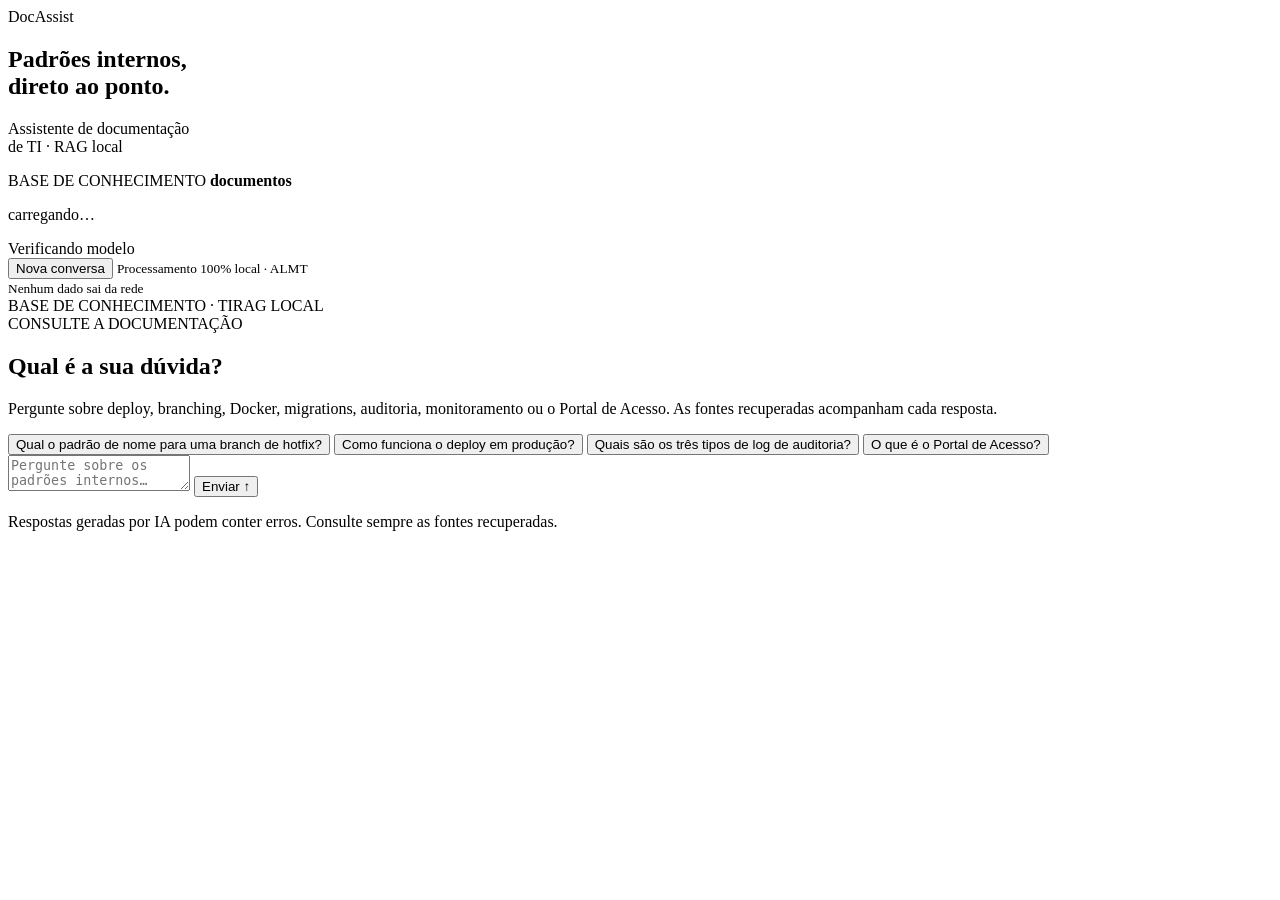
==== src/static/index.html @ c7034939 "Add core functionality for DocAssist with CLI, web server, and evaluation scripts - Introduced app.p" ====
<!doctype html>
<html lang="pt-BR">
<head>
<meta charset="utf-8">
<meta name="viewport" content="width=device-width,initial-scale=1">
<title>DocAssist · Documentação de TI</title>
<link rel="icon" href="data:image/svg+xml,%3Csvg xmlns='http://www.w3.org/2000/svg' viewBox='0 0 100 100'%3E%3Crect width='100' height='100' rx='22' fill='%23112e37'/%3E%3Cpath d='M28 34h44a6 6 0 0 1 6 6v20a6 6 0 0 1-6 6H46l-14 12V66h-4a6 6 0 0 1-6-6V40a6 6 0 0 1 6-6Z' fill='%2350c6b0'/%3E%3C/svg%3E">
<link rel="stylesheet" href="/style.css">
<script src="/app.js" defer></script>
</head>
<body>
<aside>
  <div class="brand">Doc<span>Assist</span></div>
  <h2>Padrões internos,<br>direto ao ponto.</h2>
  <p>Assistente de documentação<br>de TI · RAG local</p>
  <div class="doc">
    <span>BASE DE CONHECIMENTO</span>
    <strong id="doc-count">documentos</strong>
    <p id="doc-names">carregando…</p>
  </div>
  <div id="status" role="status">Verificando modelo</div>
  <button id="clear" class="secondary">Nova conversa</button>
  <small>Processamento 100% local · ALMT<br>Nenhum dado sai da rede</small>
</aside>
<main>
  <header><span>BASE DE CONHECIMENTO · TI</span><span class="tag">RAG LOCAL</span></header>
  <section id="intro">
    <div class="eyebrow">CONSULTE A DOCUMENTAÇÃO</div>
    <h1>Qual é a sua dúvida?</h1>
    <p>Pergunte sobre deploy, branching, Docker, migrations, auditoria, monitoramento ou o Portal de Acesso. As fontes recuperadas acompanham cada resposta.</p>
    <div class="suggestions">
      <button>Qual o padrão de nome para uma branch de hotfix?</button>
      <button>Como funciona o deploy em produção?</button>
      <button>Quais são os três tipos de log de auditoria?</button>
      <button>O que é o Portal de Acesso?</button>
    </div>
  </section>
  <section id="chat" aria-live="polite" aria-label="Conversa"></section>
  <footer>
    <form id="form">
      <textarea id="question" rows="2" maxlength="1200" placeholder="Pergunte sobre os padrões internos…" aria-label="Sua pergunta" required></textarea>
      <button id="send" type="submit">Enviar ↑</button>
    </form>
    <p>Respostas geradas por IA podem conter erros. Consulte sempre as fontes recuperadas.</p>
  </footer>
</main>
</body>
</html>
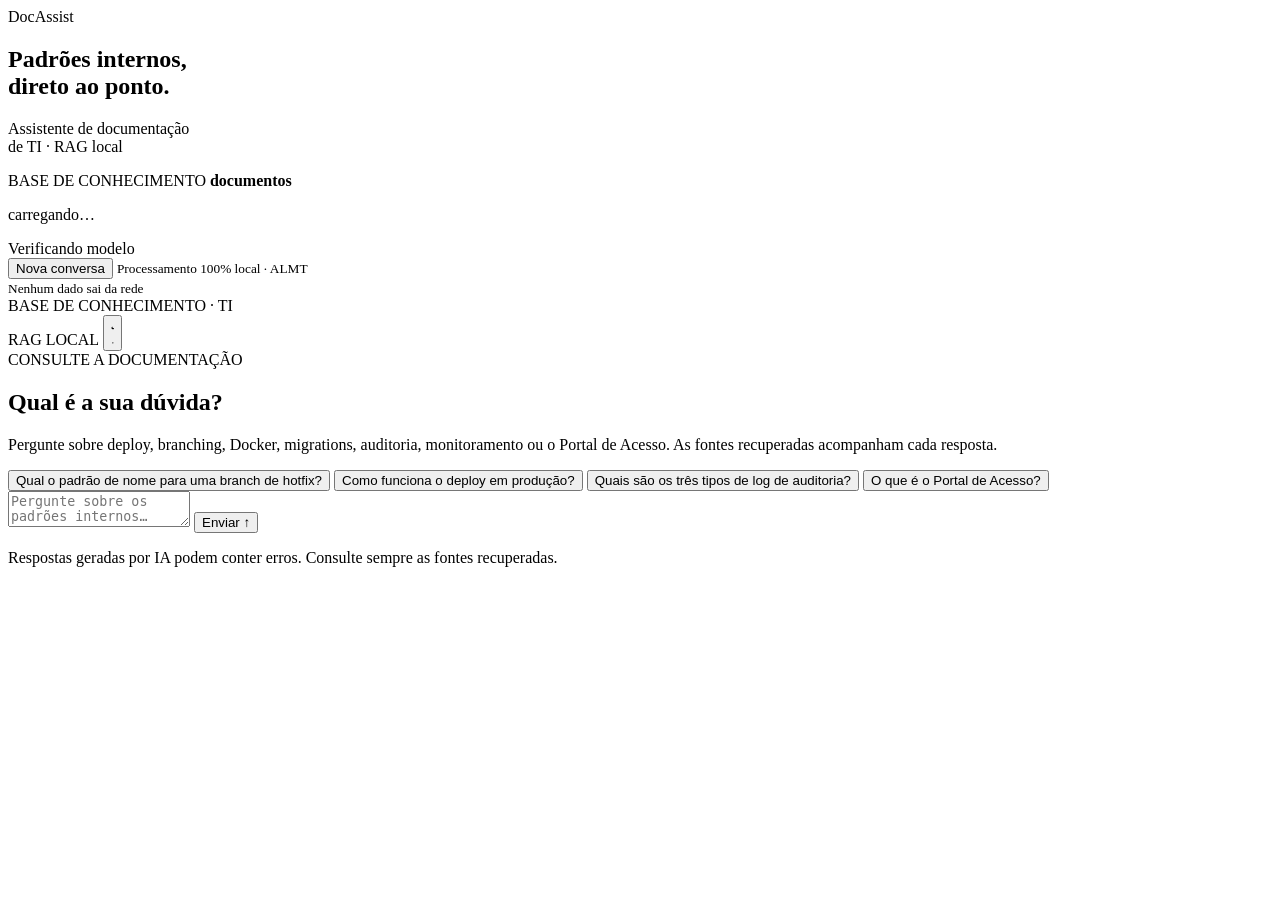
==== commit 1c2da7b1: "Add theme toggle functionality and improve styling - Implemented a theme toggle button to switch bet" ====
--- a/src/static/index.html
+++ b/src/static/index.html
@@ -5,6 +5,17 @@
 <meta name="viewport" content="width=device-width,initial-scale=1">
 <title>DocAssist · Documentação de TI</title>
 <link rel="icon" href="data:image/svg+xml,%3Csvg xmlns='http://www.w3.org/2000/svg' viewBox='0 0 100 100'%3E%3Crect width='100' height='100' rx='22' fill='%23112e37'/%3E%3Cpath d='M28 34h44a6 6 0 0 1 6 6v20a6 6 0 0 1-6 6H46l-14 12V66h-4a6 6 0 0 1-6-6V40a6 6 0 0 1 6-6Z' fill='%2350c6b0'/%3E%3C/svg%3E">
+<script>
+  // aplica o tema antes de pintar a página, evitando o "flash" claro
+  (function () {
+    var theme;
+    try { theme = localStorage.getItem("docassist_theme"); } catch (e) {}
+    if (theme !== "dark" && theme !== "light") {
+      theme = window.matchMedia && matchMedia("(prefers-color-scheme: dark)").matches ? "dark" : "light";
+    }
+    document.documentElement.dataset.theme = theme;
+  })();
+</script>
 <link rel="stylesheet" href="/style.css">
 <script src="/app.js" defer></script>
 </head>
@@ -23,7 +34,16 @@
   <small>Processamento 100% local · ALMT<br>Nenhum dado sai da rede</small>
 </aside>
 <main>
-  <header><span>BASE DE CONHECIMENTO · TI</span><span class="tag">RAG LOCAL</span></header>
+  <header>
+    <span>BASE DE CONHECIMENTO · TI</span>
+    <div class="header-actions">
+      <span class="tag">RAG LOCAL</span>
+      <button id="theme-toggle" class="icon-btn" type="button" aria-pressed="false" aria-label="Ativar modo escuro" title="Ativar modo escuro">
+        <svg class="icon icon-moon" viewBox="0 0 24 24" aria-hidden="true"><path d="M21 12.8A9 9 0 1 1 11.2 3a7 7 0 0 0 9.8 9.8Z"/></svg>
+        <svg class="icon icon-sun" viewBox="0 0 24 24" aria-hidden="true"><circle cx="12" cy="12" r="4"/><path d="M12 2v2M12 20v2M4.93 4.93l1.41 1.41M17.66 17.66l1.41 1.41M2 12h2M20 12h2M4.93 19.07l1.41-1.41M17.66 6.34l1.41-1.41"/></svg>
+      </button>
+    </div>
+  </header>
   <section id="intro">
     <div class="eyebrow">CONSULTE A DOCUMENTAÇÃO</div>
     <h1>Qual é a sua dúvida?</h1>
@@ -44,5 +64,16 @@
     <p>Respostas geradas por IA podem conter erros. Consulte sempre as fontes recuperadas.</p>
   </footer>
 </main>
+<dialog id="confirm-dialog" aria-labelledby="confirm-title" aria-describedby="confirm-message">
+  <form method="dialog">
+    <h3 id="confirm-title">Confirmar</h3>
+    <p id="confirm-message"></p>
+    <div class="dialog-actions">
+      <button value="cancel" class="ghost">Cancelar</button>
+      <button value="ok" id="confirm-ok" class="danger">Confirmar</button>
+    </div>
+  </form>
+</dialog>
+<div id="toasts"></div>
 </body>
 </html>
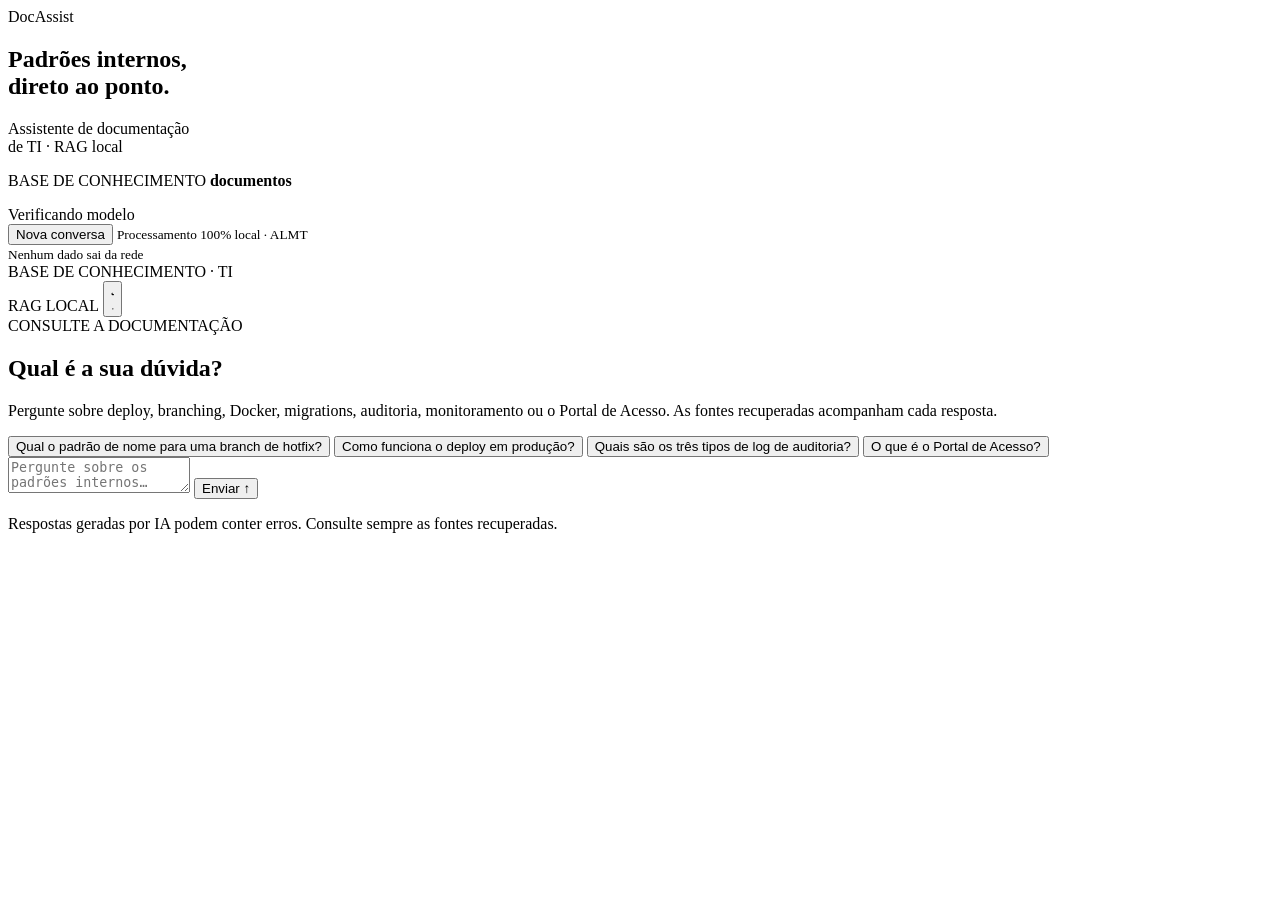
==== commit 228fb7cb: "Clear loading message in knowledge base section of index.html" ====
--- a/src/static/index.html
+++ b/src/static/index.html
@@ -1,79 +1,79 @@
-<!doctype html>
-<html lang="pt-BR">
-<head>
-<meta charset="utf-8">
-<meta name="viewport" content="width=device-width,initial-scale=1">
-<title>DocAssist · Documentação de TI</title>
-<link rel="icon" href="data:image/svg+xml,%3Csvg xmlns='http://www.w3.org/2000/svg' viewBox='0 0 100 100'%3E%3Crect width='100' height='100' rx='22' fill='%23112e37'/%3E%3Cpath d='M28 34h44a6 6 0 0 1 6 6v20a6 6 0 0 1-6 6H46l-14 12V66h-4a6 6 0 0 1-6-6V40a6 6 0 0 1 6-6Z' fill='%2350c6b0'/%3E%3C/svg%3E">
-<script>
-  // aplica o tema antes de pintar a página, evitando o "flash" claro
-  (function () {
-    var theme;
-    try { theme = localStorage.getItem("docassist_theme"); } catch (e) {}
-    if (theme !== "dark" && theme !== "light") {
-      theme = window.matchMedia && matchMedia("(prefers-color-scheme: dark)").matches ? "dark" : "light";
-    }
-    document.documentElement.dataset.theme = theme;
-  })();
-</script>
-<link rel="stylesheet" href="/style.css">
-<script src="/app.js" defer></script>
-</head>
-<body>
-<aside>
-  <div class="brand">Doc<span>Assist</span></div>
-  <h2>Padrões internos,<br>direto ao ponto.</h2>
-  <p>Assistente de documentação<br>de TI · RAG local</p>
-  <div class="doc">
-    <span>BASE DE CONHECIMENTO</span>
-    <strong id="doc-count">documentos</strong>
-    <p id="doc-names">carregando…</p>
-  </div>
-  <div id="status" role="status">Verificando modelo</div>
-  <button id="clear" class="secondary">Nova conversa</button>
-  <small>Processamento 100% local · ALMT<br>Nenhum dado sai da rede</small>
-</aside>
-<main>
-  <header>
-    <span>BASE DE CONHECIMENTO · TI</span>
-    <div class="header-actions">
-      <span class="tag">RAG LOCAL</span>
-      <button id="theme-toggle" class="icon-btn" type="button" aria-pressed="false" aria-label="Ativar modo escuro" title="Ativar modo escuro">
-        <svg class="icon icon-moon" viewBox="0 0 24 24" aria-hidden="true"><path d="M21 12.8A9 9 0 1 1 11.2 3a7 7 0 0 0 9.8 9.8Z"/></svg>
-        <svg class="icon icon-sun" viewBox="0 0 24 24" aria-hidden="true"><circle cx="12" cy="12" r="4"/><path d="M12 2v2M12 20v2M4.93 4.93l1.41 1.41M17.66 17.66l1.41 1.41M2 12h2M20 12h2M4.93 19.07l1.41-1.41M17.66 6.34l1.41-1.41"/></svg>
-      </button>
-    </div>
-  </header>
-  <section id="intro">
-    <div class="eyebrow">CONSULTE A DOCUMENTAÇÃO</div>
-    <h1>Qual é a sua dúvida?</h1>
-    <p>Pergunte sobre deploy, branching, Docker, migrations, auditoria, monitoramento ou o Portal de Acesso. As fontes recuperadas acompanham cada resposta.</p>
-    <div class="suggestions">
-      <button>Qual o padrão de nome para uma branch de hotfix?</button>
-      <button>Como funciona o deploy em produção?</button>
-      <button>Quais são os três tipos de log de auditoria?</button>
-      <button>O que é o Portal de Acesso?</button>
-    </div>
-  </section>
-  <section id="chat" aria-live="polite" aria-label="Conversa"></section>
-  <footer>
-    <form id="form">
-      <textarea id="question" rows="2" maxlength="1200" placeholder="Pergunte sobre os padrões internos…" aria-label="Sua pergunta" required></textarea>
-      <button id="send" type="submit">Enviar ↑</button>
-    </form>
-    <p>Respostas geradas por IA podem conter erros. Consulte sempre as fontes recuperadas.</p>
-  </footer>
-</main>
-<dialog id="confirm-dialog" aria-labelledby="confirm-title" aria-describedby="confirm-message">
-  <form method="dialog">
-    <h3 id="confirm-title">Confirmar</h3>
-    <p id="confirm-message"></p>
-    <div class="dialog-actions">
-      <button value="cancel" class="ghost">Cancelar</button>
-      <button value="ok" id="confirm-ok" class="danger">Confirmar</button>
-    </div>
-  </form>
-</dialog>
-<div id="toasts"></div>
-</body>
-</html>
+<!doctype html>
+<html lang="pt-BR">
+<head>
+<meta charset="utf-8">
+<meta name="viewport" content="width=device-width,initial-scale=1">
+<title>DocAssist · Documentação de TI</title>
+<link rel="icon" href="data:image/svg+xml,%3Csvg xmlns='http://www.w3.org/2000/svg' viewBox='0 0 100 100'%3E%3Crect width='100' height='100' rx='22' fill='%23112e37'/%3E%3Cpath d='M28 34h44a6 6 0 0 1 6 6v20a6 6 0 0 1-6 6H46l-14 12V66h-4a6 6 0 0 1-6-6V40a6 6 0 0 1 6-6Z' fill='%2350c6b0'/%3E%3C/svg%3E">
+<script>
+  // aplica o tema antes de pintar a página, evitando o "flash" claro
+  (function () {
+    var theme;
+    try { theme = localStorage.getItem("docassist_theme"); } catch (e) {}
+    if (theme !== "dark" && theme !== "light") {
+      theme = window.matchMedia && matchMedia("(prefers-color-scheme: dark)").matches ? "dark" : "light";
+    }
+    document.documentElement.dataset.theme = theme;
+  })();
+</script>
+<link rel="stylesheet" href="/style.css">
+<script src="/app.js" defer></script>
+</head>
+<body>
+<aside>
+  <div class="brand">Doc<span>Assist</span></div>
+  <h2>Padrões internos,<br>direto ao ponto.</h2>
+  <p>Assistente de documentação<br>de TI · RAG local</p>
+  <div class="doc">
+    <span>BASE DE CONHECIMENTO</span>
+    <strong id="doc-count">documentos</strong>
+    <p id="doc-names"></p>
+  </div>
+  <div id="status" role="status">Verificando modelo</div>
+  <button id="clear" class="secondary">Nova conversa</button>
+  <small>Processamento 100% local · ALMT<br>Nenhum dado sai da rede</small>
+</aside>
+<main>
+  <header>
+    <span>BASE DE CONHECIMENTO · TI</span>
+    <div class="header-actions">
+      <span class="tag">RAG LOCAL</span>
+      <button id="theme-toggle" class="icon-btn" type="button" aria-pressed="false" aria-label="Ativar modo escuro" title="Ativar modo escuro">
+        <svg class="icon icon-moon" viewBox="0 0 24 24" aria-hidden="true"><path d="M21 12.8A9 9 0 1 1 11.2 3a7 7 0 0 0 9.8 9.8Z"/></svg>
+        <svg class="icon icon-sun" viewBox="0 0 24 24" aria-hidden="true"><circle cx="12" cy="12" r="4"/><path d="M12 2v2M12 20v2M4.93 4.93l1.41 1.41M17.66 17.66l1.41 1.41M2 12h2M20 12h2M4.93 19.07l1.41-1.41M17.66 6.34l1.41-1.41"/></svg>
+      </button>
+    </div>
+  </header>
+  <section id="intro">
+    <div class="eyebrow">CONSULTE A DOCUMENTAÇÃO</div>
+    <h1>Qual é a sua dúvida?</h1>
+    <p>Pergunte sobre deploy, branching, Docker, migrations, auditoria, monitoramento ou o Portal de Acesso. As fontes recuperadas acompanham cada resposta.</p>
+    <div class="suggestions">
+      <button>Qual o padrão de nome para uma branch de hotfix?</button>
+      <button>Como funciona o deploy em produção?</button>
+      <button>Quais são os três tipos de log de auditoria?</button>
+      <button>O que é o Portal de Acesso?</button>
+    </div>
+  </section>
+  <section id="chat" aria-live="polite" aria-label="Conversa"></section>
+  <footer>
+    <form id="form">
+      <textarea id="question" rows="2" maxlength="1200" placeholder="Pergunte sobre os padrões internos…" aria-label="Sua pergunta" required></textarea>
+      <button id="send" type="submit">Enviar ↑</button>
+    </form>
+    <p>Respostas geradas por IA podem conter erros. Consulte sempre as fontes recuperadas.</p>
+  </footer>
+</main>
+<dialog id="confirm-dialog" aria-labelledby="confirm-title" aria-describedby="confirm-message">
+  <form method="dialog">
+    <h3 id="confirm-title">Confirmar</h3>
+    <p id="confirm-message"></p>
+    <div class="dialog-actions">
+      <button value="cancel" class="ghost">Cancelar</button>
+      <button value="ok" id="confirm-ok" class="danger">Confirmar</button>
+    </div>
+  </form>
+</dialog>
+<div id="toasts"></div>
+</body>
+</html>
